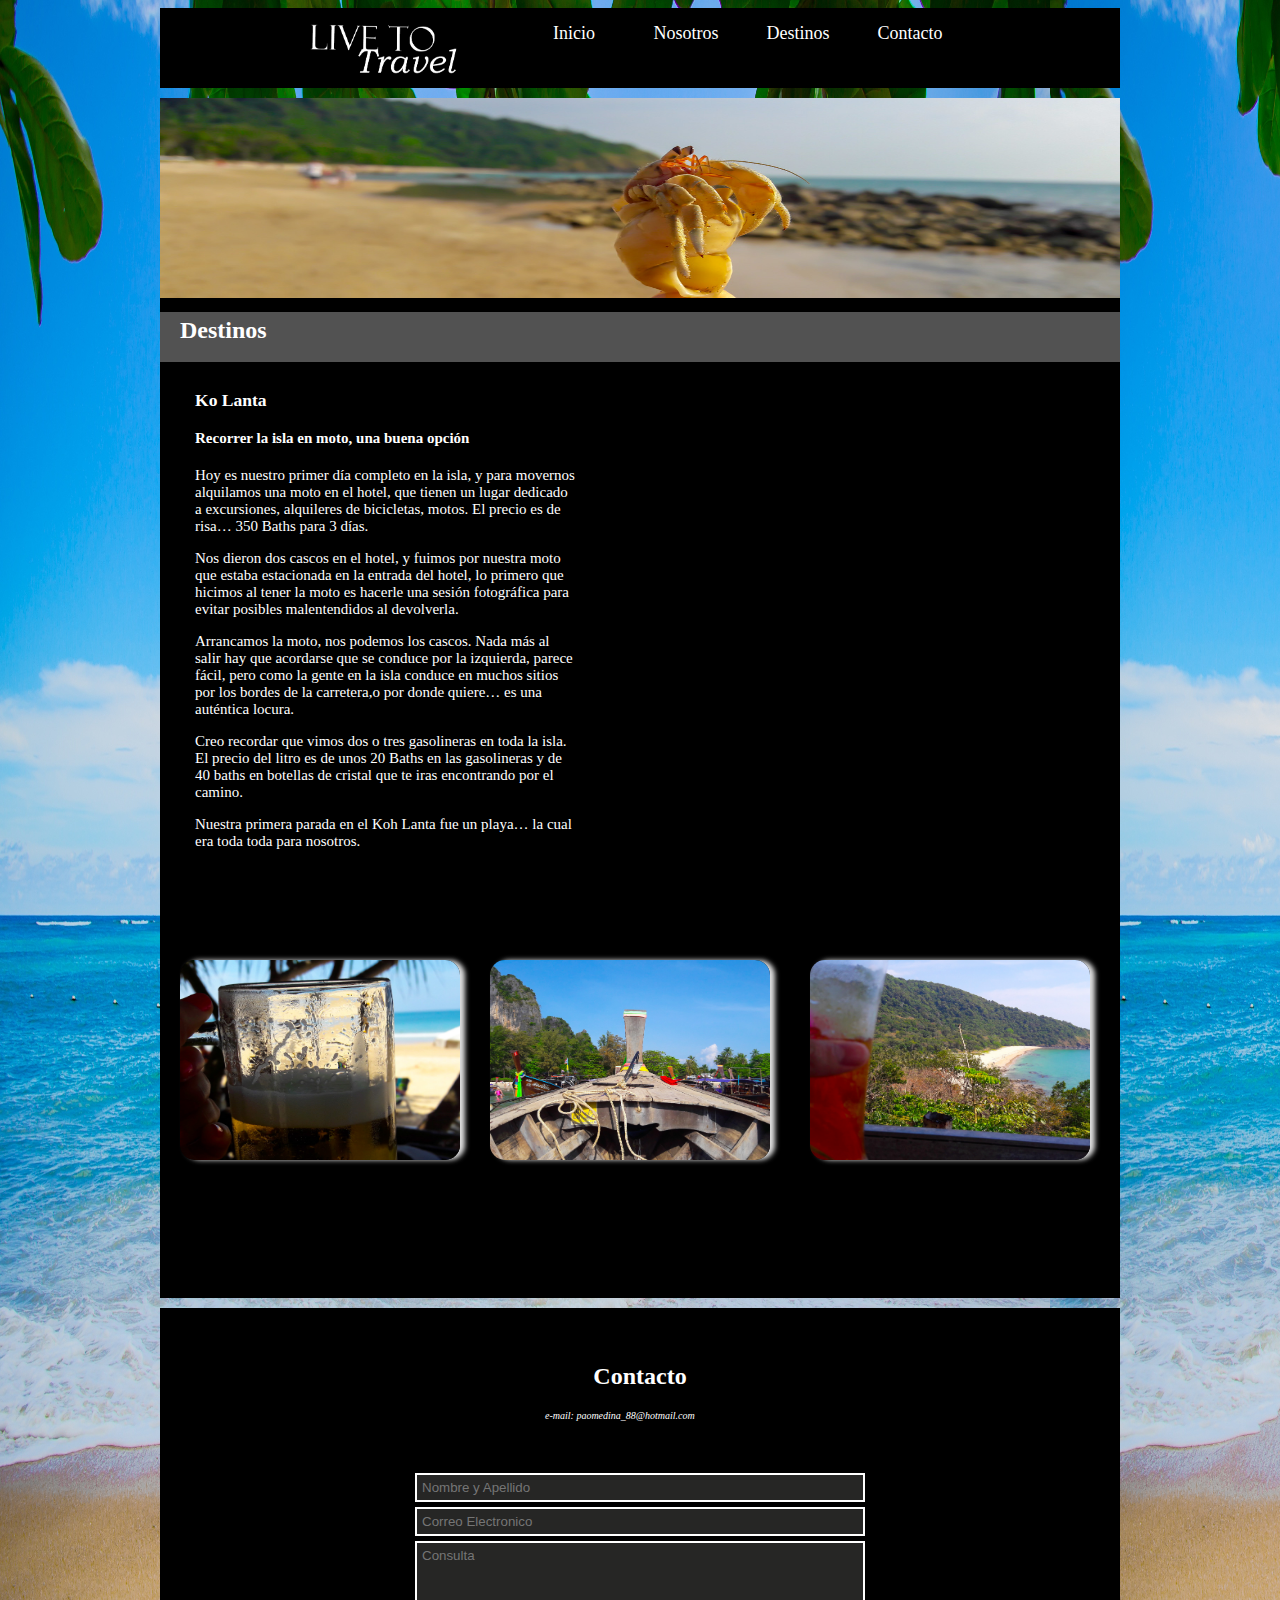
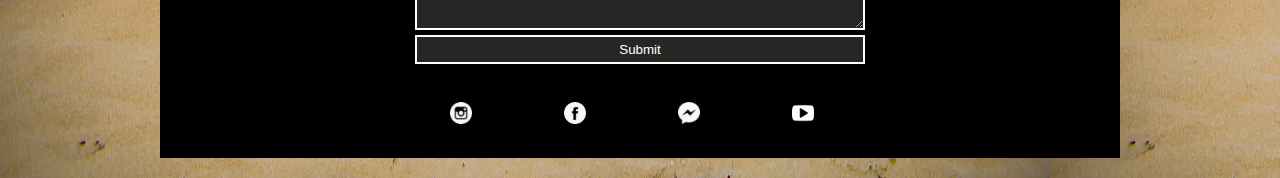
==== destinos.html @ 36bc2a65 "initial commit" ====
<!DOCTYPE html>
<html lang="en">

<head>
    <meta charset="UTF-8">
    <meta name="viewport" content="width=device-width, initial-scale=1.0">
    <meta http-equiv="X-UA-Compatible" content="ie=edge">
    <title>Destinos</title>
    <link rel="stylesheet" type="text/css" href="estilo.css">
</head>

<body>
    <header id="cabecera">
        <div id="marca"><img src="./imagenes/marca.png" alt="Marca"></div>
        <nav id="botonera" class="menu">
            <ul>
                <li><a href="index.html">Inicio</a></li>
                <li><a href="nosotros.html">Nosotros</a></li>
                <li><a href="destinos.html">Destinos</a></li>
                <li><a href="contacto">Contacto</a></li>
            </ul>
        </nav>
    </header>
    <section id="contenido">
        <aside id="imagen"><img src="./imagenes/9.jpg" alt="playas"></aside>
        <div id="cont-dest">
            <h2>Destinos</h2>
        </div>

        <div id="destino">
            <article>
                <h3>Ko Lanta</h3>
                <h4>Recorrer la isla en moto, una buena opción</h4>
                <p>Hoy es nuestro primer día completo en la isla, y para movernos alquilamos una moto en el hotel, que
                    tienen un lugar dedicado a excursiones, alquileres de bicicletas, motos. El precio es de risa… 350
                    Baths para 3 días.</p>
                <p>Nos dieron dos cascos en el hotel, y fuimos por nuestra moto que estaba estacionada en la entrada del
                    hotel, lo primero que hicimos al tener la moto es hacerle una sesión fotográfica para evitar
                    posibles malentendidos al devolverla.</p>
                <p>Arrancamos la moto, nos podemos los cascos. Nada más al salir hay que acordarse que se conduce por la
                    izquierda, parece fácil, pero como la
                    gente en la isla conduce en muchos sitios por los bordes de la carretera,o por donde quiere… es una
                    auténtica locura.</p>
                <p>Creo recordar que vimos dos o tres gasolineras en toda la isla. El precio del litro es de unos 20
                    Baths en las gasolineras y de 40 baths en botellas de cristal que te iras encontrando por el camino.
                </p>
                <p>Nuestra primera parada en el Koh Lanta fue un playa… la cual era toda toda para nosotros.</p>
            </article>
        </div>
        <div id="video">
            <video src="./videos/20180226_094412.mp4" autoplay muted width="450px" height="350px"></video>
        </div>

        <div id="galeria">
                    <div id="cont_foto_1">
                        <div id="cont_info_1">
                               <h3>Descubri</h3> <p>Pequeñas playas en Ko Lanta, en lo más recondito de la selva.</p>
                               <div id="boton_cont_1"> <a href="#">Leer más</a></div> 
                            </div>
                               
                            </div>
                            
                    
                    <div id="cont_foto_2">
                        <div id="cont_info_2">
                              <h3>Viaja</h3>  <p>Animate a viajar en long tail boat a distintas islas aledañas. </p>
                              <div id="boton_cont_2"> <a href="#">Leer más</a></div> </div>
                    </div>
                    
                    <div id="cont_foto_3">
                        <div id="cont_info_3">
                                <h3>Aventurate</h3><p>Escala las montañas y disfruta de la mejor vista que ofrece Ko Lanta </p>
                                <div id="boton_cont_3"> <a href="#">Leer más</a></div> </div>
                    
                    </div>
                </div>
    </section>
    <footer>
        <article id="texto_contacto">
            <h2>Contacto</h2>
            <p> e-mail: paomedina_88@hotmail.com</p>
        </article>
        <section id="contenedor_contacto">
            <div id="formulario">
                <form>
                    <input type="texto" name="nombre-apellido" placeholder="Nombre y Apellido" required>
                    <input type="email" name="correo" placeholder="Correo Electronico" required>
                    <textarea name="consulta" placeholder="Consulta" rows="5"></textarea>
                    <input type="submit">
                </form>
            </div>
        </section>
        <nav id="redes">
            <ul>
                <li><a href="#"><img src="./imagenes/instagram-blanco.png" alt="Instagram"></a></li>
                <li><a href="#"><img src="./imagenes/facebook-blanco.png" alt="facebook"></a></li>
                <li><a href="#"><img src="./imagenes/messenger-blanco.png" alt="messenger"></a></li>
                <li><a href="#"><img src="./imagenes/youtube-blanco.png" alt="youtube"></a></li>


            </ul>
        </nav>
    </footer>
</body>

</html>
---- estilo.css ----
body {
    background-size: 1050px 1800px;
    background-image: url(./imagen-fondo/background-2413074.jpg);
    font-family:Cambria, Cochin, Georgia, Times, 'Times New Roman', serif;
}
    
header { 
    width: 960px;
    height: 80px;
    background-color: rgb(0, 0, 0);
    margin-right: auto;
    margin-left: auto; 
    margin-bottom: 10px;
}
#marca {
    width: 150px;
    height: 80px;
    background-color: rgb(0, 0, 0);
    margin-left: 150px;
    float: left;
}
#marca img {
    width: 190px;
    height: 80px;
    margin-top: 10px;
}
nav {
    width:450px;
    height: 80px;
    background-color: rgb(0, 0, 0);
    margin-right: 150px;
    float:right;
    font-style: bold;
}
ul {
    margin: 0;
    padding: 0;
    list-style-type: none;
}
li a {
    width:108px;
    height: 80px;
    text-decoration: none;
    font-size: 18px; 
    line-height:50px;
    font-weight: italic; 
}
.menu li {
    display: inline;
}
.menu li a {   
    display:inline-block;    
    background-color: rgb(0, 0, 0);
    color: rgb(255, 255, 255);
    margin-bottom: 5px;
    text-align: center;
    border:none;
}
.menu li a:hover{
    background-color: rgba(255, 255, 255, 0.322);
 }
section {
    width: 960px;
    height: 1200px;
    background-color: rgb(0, 0, 0);
    margin-left: auto;
    margin-right: auto;
}
aside img {
    width: 960px;
    height:200px;
}
#imagen_izq img {
    width: 300px;
    height: 350px;
    background-color: rgb(0, 0, 0);
    margin-left: 100px;
    margin-top: 100px;
    margin-bottom: 70px;
    float: left;
    border-radius: 15px;
    box-shadow: 0px 0px 15px rgba(255, 255, 255, 0.876);
}
#texto_der {
    width: 350px;
    height: 450px;
    background-color: rgb(0, 0, 0);
    margin-right: 100px;
    margin-top: 50px;
    margin-bottom: 20px;
    float: right;
    color: white;
    box-sizing: border-box;
}
#texto_der h1 {
margin: 0px;
padding: 10px;
text-align: center;
font-size: 30px;
}
#texto_der p {   
padding: 5px;
text-align: justify;
font-size: 14px;
}
#contenedor_izq {
    width: 150px;
    height: 250px;
    background-color: rgb(0, 0, 0);
    margin-left: 200px;
    margin-top: 100px;
    margin-bottom: 100px;
    float: left;
    box-sizing: border-box;
    background-image: url("imagenes/bangkok1_edited.jpg");
    background-size: 150px 250px;
    border-radius: 0px 0px 15px 15px;
    box-shadow: 5px 0px 7px rgba(255, 255, 255, 0.876);
}
#cont_izq_text {
    color:white;
    text-align: center;
    font-size: 10px;
    margin-top:0px;
    padding: 2px;
    background-color: rgba(68, 68, 67, 0.438);
    opacity: 0;
}
#contenedor_izq:hover #cont_izq_text {
opacity: 1;
}
#boton_izq {
    display: block;
    margin-top: 230px;
    margin-bottom: 5px;
    margin-left: 5px;
    padding: 5px;
    width: 150px;
    box-sizing: border-box;
    background-color:rgba(93, 93, 90, 0.411);
    color: white;
    font-family: 'Franklin Gothic Medium', 'Arial Narrow', Arial, sans-serif;
    border-radius: 15px;
    text-align: center;
    border: 1px white solid;
    
}
#boton_izq a {
    text-decoration: none;
    color: white;
}
#boton_izq a:hover {
    opacity: 0.5;  
}
#contenedor_cen {
    width: 150px;
    height: 250px;
    background-color: rgb(0, 0, 0);
    margin-left: 55px;
    margin-top: 100px;
    margin-bottom: 100px;
    float: left;
    box-sizing: border-box;
    background-image: url("imagenes/playa_edited.jpg");
    background-size: 150px 250px;
    border-radius: 0px 0px 15px 15px;
    box-shadow: 5px 0px 7px rgba(255, 255, 255, 0.876);
}
#cont_cen_text {
    color:white;
    text-align: center;
    font-size: 10px;
    margin-top:0px;
    padding: 2px;
    background-color: rgba(68, 68, 67, 0.438);
    opacity: 0;
}
#contenedor_cen:hover #cont_cen_text {
    opacity: 1;
    }
#boton_cen {
     display: block;
     margin-top: 230px;
     margin-bottom: 5px;
     margin-left: 5px;
     padding: 5px;
     width: 150px;
     box-sizing: border-box;
     background-color:rgba(93, 93, 90, 0.411);
     color: white;
     font-family: 'Franklin Gothic Medium', 'Arial Narrow', Arial, sans-serif;
     border-radius: 15px;
     text-align: center;
     border: 1px white solid;
        
    }
    #boton_cen a {
        text-decoration: none;
        color: white;
    }
    #boton_cen a:hover {
        opacity: 0.5;
    }
#contenedor_der {
    width: 150px;
    height: 250px;
    background-color: rgb(0, 0, 0);
    margin-left: 55px;
    margin-right:200px; 
    margin-top: 100px;
    margin-bottom: 100px;
    float:right;
    box-sizing: border-box;
    background-image: url("imagenes/templo_edited.jpg");
    background-size: 150px 250px;
    border-radius: 0px 0px 15px 15px;
    box-shadow: 5px 0px 7px rgba(255, 255, 255, 0.876);
}
#cont_der_text {
    color:white;
    text-align: center;
    font-size: 10px;
    margin-top:0px;
    padding: 2px;
    background-color: rgba(68, 68, 67, 0.438);
    opacity: 0;  
}
#contenedor_der:hover #cont_der_text {
    opacity: 1;
}
 #boton_der {
    display: block;
    margin-top: 230px;
    margin-bottom: 5px;
    margin-left: 5px;
    padding: 5px;
    width: 150px;
    box-sizing: border-box;
    background-color:rgba(93, 93, 90, 0.411);
    color: white;
    font-family: 'Franklin Gothic Medium', 'Arial Narrow', Arial, sans-serif;
    border-radius: 15px;
    text-align: center;
    border: 1px white solid;
        
    }
    #boton_der a {
        text-decoration: none;
        color: white;
    }
    #boton_der a:hover {
        opacity: 0.5;
    }

#cont-dest {
    color: white;
    background-color:rgba(255, 255, 255, 0.322);
    width: 960px;
    height: 50px;
    box-sizing: border-box;
}
#cont-dest h2 {
    margin-top:10px;
    margin-bottom: auto;
    margin-left: 15px;
    padding: 5px;
}
#destino, #video {
    width: 50%;
    float: left;
}
#video {
 margin-top: 0px;
 margin-left: 20px;
}
#destino {
    color: white;
    font-size: 15px;
    width: 400px;
    box-sizing: border-box;
    padding: 10px;
    margin-left: 25px;
    float: left;
    
}
#galeria{
    width: 960px;
    height: 350px;
    float: left;
    margin-top: 50px;
}
#cont_foto_1{
    width: 280px;
    height: 200px;
    margin-bottom: 50px;
    margin-left: 20px;
    margin-right:10px;
    margin-top: 35px;
    background-image:url("imagenes/cont_1_edited.jpg");
    background-size: 280px 200px;
    float: left;
    box-sizing: border-box;
    border-radius: 15px;
    box-shadow: 5px 0px 5px rgba(255, 255, 255, 0.876);

}
#cont_foto_1 img {
    border-radius: 15px;
    box-shadow: 5px 0px 5px rgba(255, 255, 255, 0.876);
   
}
#cont_info_1{
    color:white;
    background-color: rgba(68, 68, 67, 0.705);
    width: 280px;
    height: 200px;
    float: left;
    box-sizing: border-box;
    border-radius: 15px;
    text-align: center;
    opacity: 0;
}
#cont_foto_1:hover #cont_info_1{
    opacity: 1;
}

#boton_cont_1 a {
    text-decoration: none;
    color: white;
}
#cont_foto_2{
    width: 280px;
    height: 200px;
    margin-bottom: 50px;
    margin-left: 20px;
    margin-right:10px;
    margin-top: 35px;
    background-image:url("imagenes/cont_2_edited.jpg");
    background-size: 280px 200px;
    float: left;
    box-sizing: border-box;
    border-radius: 15px;
    box-shadow: 5px 0px 5px rgba(255, 255, 255, 0.876);
}
#cont_foto_2 img {
    border-radius: 15px;
    box-shadow: 5px 0px 5px rgba(255, 255, 255, 0.876);
}
#cont_info_2{
    color:white;
    background-color: rgba(68, 68, 67, 0.705);
    width: 280px;
    height: 200px;
    float: left;
    box-sizing: border-box;
    border-radius: 15px;
    text-align: center;
    opacity: 0;
}
#cont_foto_2:hover #cont_info_2{
    opacity: 1;
}

#boton_cont_2 a {
    text-decoration: none;
    color: white;
}
   
#cont_foto_3{
    width: 280px;
    height: 200px;
    margin-bottom: 50px;
    margin-left: 10px;
    margin-right:30px;
    margin-top: 35px;
    background-image:url("imagenes/cont_3_edited.jpg");
    background-size: 280px 200px;
    float: right;
    box-sizing: border-box;
    border-radius: 15px;
    box-shadow: 5px 0px 5px rgba(255, 255, 255, 0.876);
}
#cont_foto_3 img {
    border-radius: 15px;
    box-shadow: 5px 0px 5px rgba(255, 255, 255, 0.876);
}
#cont_info_3{
    color:white;
    background-color: rgba(68, 68, 67, 0.705);
    width: 280px;
    height: 200px;
    float: right;
    box-sizing: border-box;
    border-radius: 15px;
    text-align: center;
    opacity: 0;
}
#cont_foto_3:hover #cont_info_3{
    opacity: 1;
}

#boton_cont_3 a {
    text-decoration: none;
    color: white;
}

footer {   
    width: 960px;
    height: 450px;
    background-color: rgb(0, 0, 0);
    margin-left: auto;
    margin-right: auto;
    margin-top: 10px;
}
#texto_contacto {
    width:200px;
    height: 100px;
    background-color: rgb(0, 0, 0);
    margin-left: 380px;
    margin-right: 380px;
    margin-top: 50px;
    float: left;
    color: white;
    box-sizing: border-box;
}
#texto_contacto h2 {
    padding: 5px;
    text-align: center;
    margin: 0px;
    font-style: normal;
}
#texto_contacto p {
    padding: 5px;
    text-align: justify;
    font-size: 10px;
    font-style: italic;
    text-decoration: none;
    color: white;
}
#texto_contacto a {
    text-decoration: none;
}
#contenedor_contacto {
    width: 460px;
    height: 200px;
    background-color:black;
    margin-left: 250px;
    margin-right: 250px;
    margin-top: 10px;
    float: left;
}
#formulario{
    width: 500px;
    height: 200px;
}
input, textarea {
    display: block;
    margin-top: 5px;
    margin-bottom: 5px;
    margin-left: 5px;
    padding: 5px;
    width: 450px;
    box-sizing: border-box;
    background-color:rgba(93, 93, 90, 0.411);
    border: 2px white solid;
    color: white;
    font-family: 'Franklin Gothic Medium', 'Arial Narrow', Arial, sans-serif;
}
input[type=submit]:hover {
    background-color: rgba(255, 255, 255, 0.322);
}
#redes {
    width: 460px;
    height: 50px;
    background-color:  rgba(0, 0, 0, 0.712);
    margin-left: 250px;
    margin-right: 250px;
    margin-top: 20px;
    float:left;
    box-sizing: border-box;
}
#redes img {
    width: 22px; 
}
#redes li {
    display: inline;
    clear: both;
}
#redes li a {   
    display:inline-block;
    clear:both;
    width: 65px;
    padding: 5px;
    padding-left:40px;
}
#redes img:hover {
width: 26px;
}
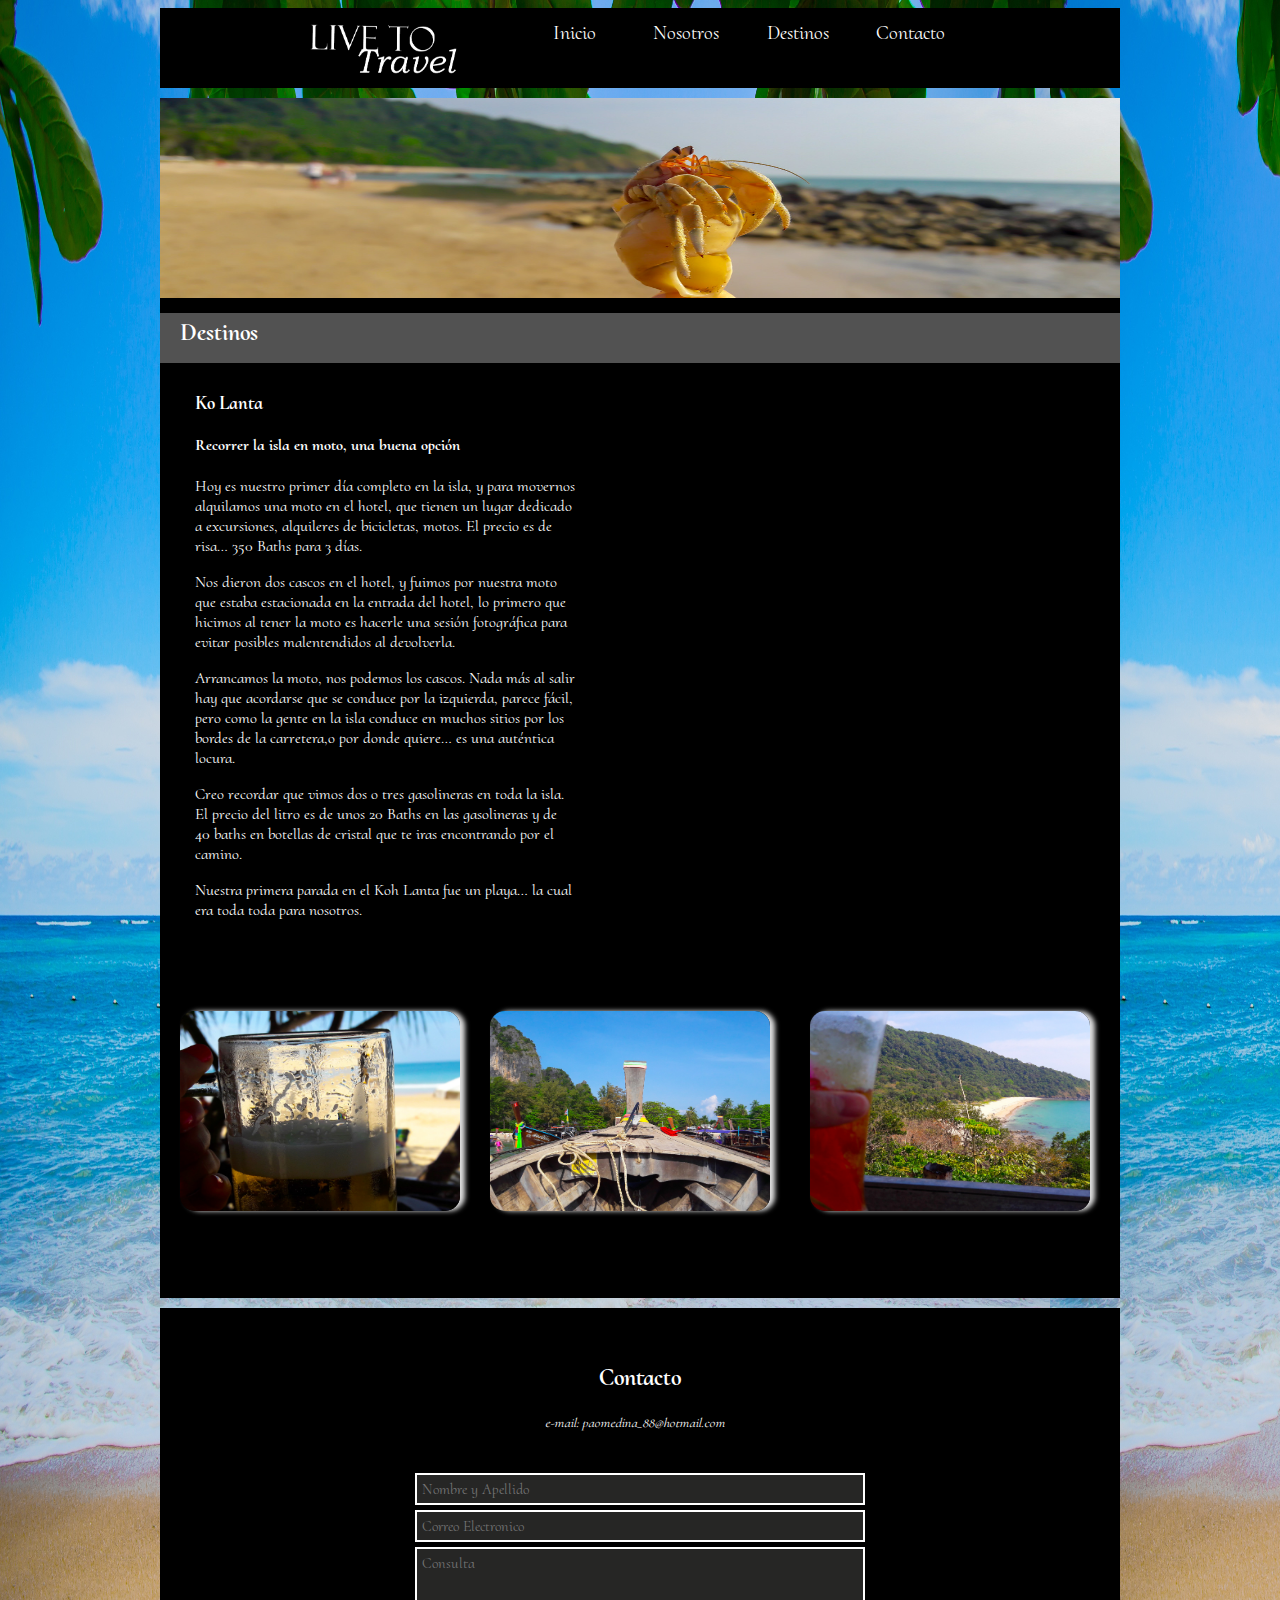
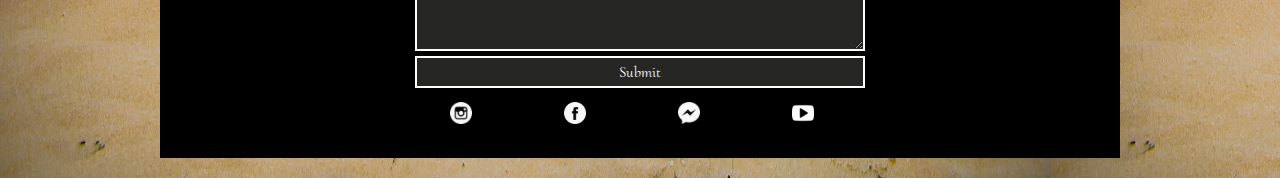
==== commit d9a690c7: "antes de responsive" ====
--- a/destinos.html
+++ b/destinos.html
@@ -7,6 +7,8 @@
     <meta http-equiv="X-UA-Compatible" content="ie=edge">
     <title>Destinos</title>
     <link rel="stylesheet" type="text/css" href="estilo.css">
+    <link href="https://fonts.googleapis.com/css?family=Cormorant+Upright&display=swap" rel="stylesheet">
+
 </head>
 
 <body>
@@ -17,7 +19,7 @@
                 <li><a href="index.html">Inicio</a></li>
                 <li><a href="nosotros.html">Nosotros</a></li>
                 <li><a href="destinos.html">Destinos</a></li>
-                <li><a href="contacto">Contacto</a></li>
+                <li><a href="index.html#contacto" title="ir al contaco">Contacto</a></li>
             </ul>
         </nav>
     </header>
@@ -80,7 +82,7 @@
             <h2>Contacto</h2>
             <p> e-mail: paomedina_88@hotmail.com</p>
         </article>
-        <section id="contenedor_contacto">
+        <section id="contenedor_contacto"><a name= "contacto"></a>
             <div id="formulario">
                 <form>
                     <input type="texto" name="nombre-apellido" placeholder="Nombre y Apellido" required>
--- a/estilo.css
+++ b/estilo.css
@@ -1,9 +1,8 @@
 body {
     background-size: 1050px 1800px;
     background-image: url(./imagen-fondo/background-2413074.jpg);
-    font-family:Cambria, Cochin, Georgia, Times, 'Times New Roman', serif;
-}
-    
+    font-family: 'Cormorant Upright', serif;
+}   
 header { 
     width: 960px;
     height: 80px;
@@ -41,9 +40,9 @@
     width:108px;
     height: 80px;
     text-decoration: none;
-    font-size: 18px; 
+    font-size: 20px; 
     line-height:50px;
-    font-weight: italic; 
+    font-weight: italic;
 }
 .menu li {
     display: inline;
@@ -90,7 +89,7 @@
     margin-bottom: 20px;
     float: right;
     color: white;
-    box-sizing: border-box;
+    box-sizing: border-box
 }
 #texto_der h1 {
 margin: 0px;
@@ -101,21 +100,22 @@
 #texto_der p {   
 padding: 5px;
 text-align: justify;
-font-size: 14px;
+font-size: 16px;
+font-style: normal;
 }
 #contenedor_izq {
-    width: 150px;
-    height: 250px;
-    background-color: rgb(0, 0, 0);
-    margin-left: 200px;
-    margin-top: 100px;
-    margin-bottom: 100px;
-    float: left;
-    box-sizing: border-box;
-    background-image: url("imagenes/bangkok1_edited.jpg");
-    background-size: 150px 250px;
-    border-radius: 0px 0px 15px 15px;
-    box-shadow: 5px 0px 7px rgba(255, 255, 255, 0.876);
+width: 150px;
+height: 250px;
+background-color: rgb(0, 0, 0);
+margin-left: 200px;
+margin-top: 100px;
+margin-bottom: 100px;
+float: left;
+box-sizing: border-box;
+background-image: url("imagenes/bangkok1_edited.jpg");
+background-size: 150px 250px;
+border-radius: 0px 0px 15px 15px;
+box-shadow: 5px 0px 7px rgba(255, 255, 255, 0.876);
 }
 #cont_izq_text {
     color:white;
@@ -127,7 +127,7 @@
     opacity: 0;
 }
 #contenedor_izq:hover #cont_izq_text {
-opacity: 1;
+    opacity: 1;
 }
 #boton_izq {
     display: block;
@@ -139,11 +139,11 @@
     box-sizing: border-box;
     background-color:rgba(93, 93, 90, 0.411);
     color: white;
-    font-family: 'Franklin Gothic Medium', 'Arial Narrow', Arial, sans-serif;
+    font-family: 'Cormorant Upright', serif;
+    font-size: 18px;
     border-radius: 15px;
     text-align: center;
     border: 1px white solid;
-    
 }
 #boton_izq a {
     text-decoration: none;
@@ -177,7 +177,7 @@
 }
 #contenedor_cen:hover #cont_cen_text {
     opacity: 1;
-    }
+}
 #boton_cen {
      display: block;
      margin-top: 230px;
@@ -188,19 +188,19 @@
      box-sizing: border-box;
      background-color:rgba(93, 93, 90, 0.411);
      color: white;
-     font-family: 'Franklin Gothic Medium', 'Arial Narrow', Arial, sans-serif;
+     font-family: 'Cormorant Upright', serif;
+     font-size: 18px;
      border-radius: 15px;
      text-align: center;
-     border: 1px white solid;
-        
-    }
-    #boton_cen a {
-        text-decoration: none;
-        color: white;
-    }
-    #boton_cen a:hover {
-        opacity: 0.5;
-    }
+     border: 1px white solid;       
+}
+#boton_cen a {
+    text-decoration: none;
+    color: white;
+}
+#boton_cen a:hover {
+    opacity: 0.5;
+}
 #contenedor_der {
     width: 150px;
     height: 250px;
@@ -238,20 +238,19 @@
     box-sizing: border-box;
     background-color:rgba(93, 93, 90, 0.411);
     color: white;
-    font-family: 'Franklin Gothic Medium', 'Arial Narrow', Arial, sans-serif;
+    font-family: 'Cormorant Upright', serif;
+    font-size: 18px;
     border-radius: 15px;
     text-align: center;
     border: 1px white solid;
-        
-    }
-    #boton_der a {
-        text-decoration: none;
-        color: white;
-    }
-    #boton_der a:hover {
-        opacity: 0.5;
-    }
-
+}
+ #boton_der a {
+    text-decoration: none;
+    color: white;
+}
+#boton_der a:hover {
+    opacity: 0.5;
+}
 #cont-dest {
     color: white;
     background-color:rgba(255, 255, 255, 0.322);
@@ -275,39 +274,36 @@
 }
 #destino {
     color: white;
-    font-size: 15px;
+    font-size: 16px;
     width: 400px;
     box-sizing: border-box;
     padding: 10px;
     margin-left: 25px;
-    float: left;
-    
+    float: left;   
 }
 #galeria{
     width: 960px;
-    height: 350px;
+    height: 300px;
     float: left;
     margin-top: 50px;
 }
 #cont_foto_1{
     width: 280px;
     height: 200px;
-    margin-bottom: 50px;
+    margin-bottom: 30px;
     margin-left: 20px;
     margin-right:10px;
-    margin-top: 35px;
+    margin-top: 15px;
     background-image:url("imagenes/cont_1_edited.jpg");
     background-size: 280px 200px;
     float: left;
     box-sizing: border-box;
     border-radius: 15px;
     box-shadow: 5px 0px 5px rgba(255, 255, 255, 0.876);
-
 }
 #cont_foto_1 img {
     border-radius: 15px;
-    box-shadow: 5px 0px 5px rgba(255, 255, 255, 0.876);
-   
+    box-shadow: 5px 0px 5px rgba(255, 255, 255, 0.876); 
 }
 #cont_info_1{
     color:white;
@@ -323,7 +319,6 @@
 #cont_foto_1:hover #cont_info_1{
     opacity: 1;
 }
-
 #boton_cont_1 a {
     text-decoration: none;
     color: white;
@@ -331,10 +326,10 @@
 #cont_foto_2{
     width: 280px;
     height: 200px;
-    margin-bottom: 50px;
+    margin-bottom: 30px;
     margin-left: 20px;
     margin-right:10px;
-    margin-top: 35px;
+    margin-top: 15px;
     background-image:url("imagenes/cont_2_edited.jpg");
     background-size: 280px 200px;
     float: left;
@@ -346,7 +341,7 @@
     border-radius: 15px;
     box-shadow: 5px 0px 5px rgba(255, 255, 255, 0.876);
 }
-#cont_info_2{
+#cont_info_2 {
     color:white;
     background-color: rgba(68, 68, 67, 0.705);
     width: 280px;
@@ -357,22 +352,20 @@
     text-align: center;
     opacity: 0;
 }
-#cont_foto_2:hover #cont_info_2{
-    opacity: 1;
-}
-
+#cont_foto_2:hover #cont_info_2 {
+    opacity: 1;
+}
 #boton_cont_2 a {
     text-decoration: none;
     color: white;
 }
-   
-#cont_foto_3{
+#cont_foto_3 {
     width: 280px;
     height: 200px;
-    margin-bottom: 50px;
+    margin-bottom: 30px;
     margin-left: 10px;
     margin-right:30px;
-    margin-top: 35px;
+    margin-top: 15px;
     background-image:url("imagenes/cont_3_edited.jpg");
     background-size: 280px 200px;
     float: right;
@@ -384,7 +377,7 @@
     border-radius: 15px;
     box-shadow: 5px 0px 5px rgba(255, 255, 255, 0.876);
 }
-#cont_info_3{
+#cont_info_3 {
     color:white;
     background-color: rgba(68, 68, 67, 0.705);
     width: 280px;
@@ -398,12 +391,165 @@
 #cont_foto_3:hover #cont_info_3{
     opacity: 1;
 }
-
 #boton_cont_3 a {
     text-decoration: none;
     color: white;
 }
-
+#nosotros_text {
+    color: white;
+    margin-top: 25px;
+    margin-left: 30px;
+    margin-right: 30px;
+    margin-bottom: 10px;
+    font-size: 17px;
+    text-align: justify;
+}
+#nosotros_text_2{
+    color: white;
+    margin-top: 5px;
+    margin-left: 30px;
+    margin-right: 30px;
+    margin-bottom: 5px;
+    font-size: 17px;
+    text-align: justify;
+}
+#nosotros_text_3 {
+    color: white;
+    margin-top: 5px;
+    margin-left: 30px;
+    margin-right: 30px;
+    margin-bottom: 5px;
+    font-size: 17px;
+    text-align: justify;
+}
+#nos_foto_izq {
+    background-image: url(./imagenes/leo2_edited.jpg);
+    background-size: 400px 200px;
+    float: left;
+    width: 400px;
+    height:200px ;
+    margin-top: 25px;
+    margin-left: 40px;
+    margin-bottom: 20px;
+    box-sizing: border-box;
+    border-radius: 15px;
+    box-shadow: 5px 0px 5px rgba(255, 255, 255, 0.876);
+}
+#nos_info_1 {
+    color:rgb(255, 255, 255);
+    background-color: rgba(68, 68, 67, 0.705);
+    width: 400px;
+    height: 200px;
+    float: left;
+    box-sizing: border-box;
+    border-radius: 15px;
+    text-align: center;
+    opacity: 0;
+}
+#nos_foto_izq:hover #nos_info_1{
+    opacity: 1;
+}
+#nos_info_1 p {
+    margin-left:5px;
+    margin-right: 5px;
+    font-style: italic;
+    margin-top: 100px;
+}
+#nos_foto_der {
+    background-image: url(./imagenes/pao3_edited.jpg);
+    background-size: 400px 200px;
+    float: left;
+    width: 400px;
+    height:200px ;
+    margin-top: 25px;
+    margin-left: 70px;
+    margin-bottom: 20px;
+    margin-right: 40px;
+    box-sizing: border-box;
+    border-radius: 15px;
+    box-shadow: 5px 0px 5px rgba(255, 255, 255, 0.876);
+}
+#nos_info_2 {
+    color:rgb(255, 255, 255);
+    background-color: rgba(68, 68, 67, 0.705);
+    width: 400px;
+    height: 200px;
+    float: left;
+    box-sizing: border-box;
+    border-radius: 15px;
+    text-align: center;
+    opacity: 0;
+}
+#nos_foto_der:hover #nos_info_2 {
+    opacity: 1;
+}
+#nos_info_2 p {
+    margin-left:5px;
+    margin-right: 5px;
+    font-style: italic;
+    margin-top: 100px;
+}
+#nos_fotos {
+    width: 960px;
+    height: 200px;
+    margin-bottom: 20px;
+    margin-left: 20px;
+    margin-top: 30px;
+    float: left;
+    box-sizing: border-box;
+    display: block;
+}
+#nos_foto1 {
+    background-image: url(./imagenes/8_edited.jpg);
+    background-size: 150px 200px;
+    width: 150px;
+    height: 200px;
+    float: left;
+    margin-left: 20px;
+    margin-bottom: 20px;
+    margin-right: 16px;
+    border-radius: 15px;
+}
+#nos_foto2 {
+    background-image: url(./imagenes/7_edited.jpg);
+    background-size: 150px 200px;
+    width: 150px;
+    height: 200px;
+    float: left;
+    border-radius: 15px;
+    margin-right: 16px;
+    margin-left: 16px;
+}
+#nos_foto3 {
+    background-image: url(./imagenes/1edited.jpg);
+    background-size: 150px 200px;
+    width: 150px;
+    height: 200px;
+    float: left;
+    border-radius: 15px;
+    margin-right: 16px;
+    margin-left: 16px
+}
+#nos_foto4 {
+    background-image: url(./imagenes/2_edited.jpg);
+    background-size: 150px 200px;
+    width: 150px;
+    height: 200px;
+    float: left;
+    border-radius: 15px;
+    margin-left: 16px;
+    margin-right: 16px;
+}
+#nos_foto5 {
+    background-image: url(./imagenes/5_edited.jpg);
+    background-size: 150px 200px;
+    width: 150px;
+    height: 200px;
+    float: left;
+    border-radius: 15px;
+    margin-left: 16px;
+    margin-right: 20px;
+}
 footer {   
     width: 960px;
     height: 450px;
@@ -432,7 +578,7 @@
 #texto_contacto p {
     padding: 5px;
     text-align: justify;
-    font-size: 10px;
+    font-size: 13px;
     font-style: italic;
     text-decoration: none;
     color: white;
@@ -464,7 +610,9 @@
     background-color:rgba(93, 93, 90, 0.411);
     border: 2px white solid;
     color: white;
-    font-family: 'Franklin Gothic Medium', 'Arial Narrow', Arial, sans-serif;
+    font-family: 'Cormorant Upright', serif;
+    font-style: bold;
+    font-size: 15px;
 }
 input[type=submit]:hover {
     background-color: rgba(255, 255, 255, 0.322);
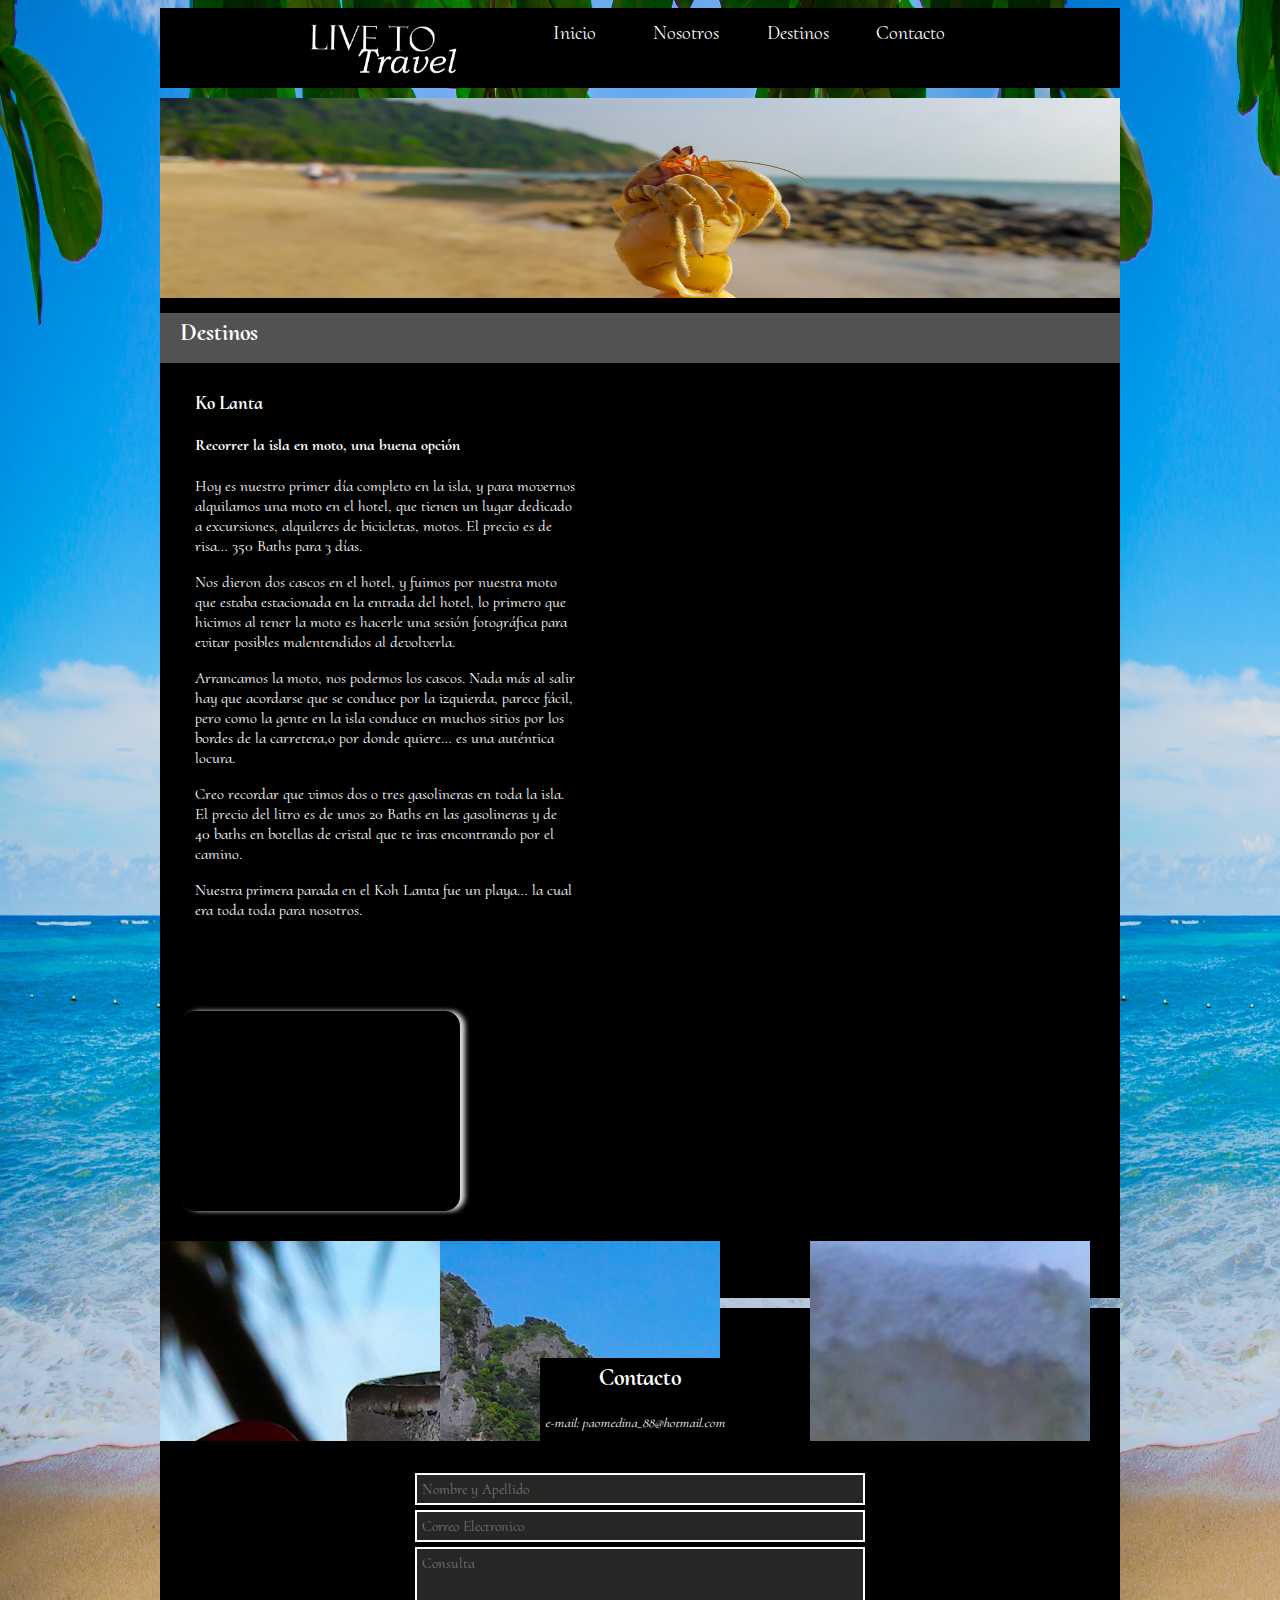
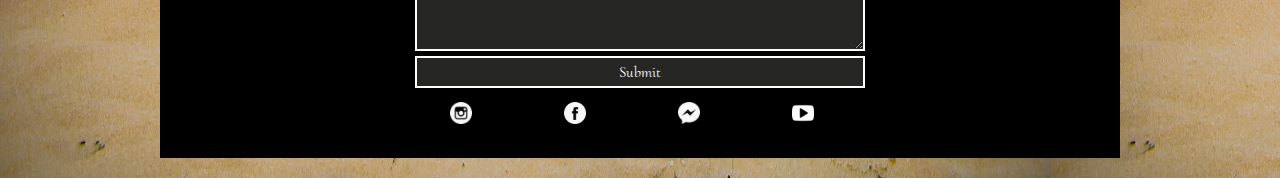
==== commit 5b1cbac3: "empezar fotos nos" ====
--- a/destinos.html
+++ b/destinos.html
@@ -54,6 +54,7 @@
         </div>
 
         <div id="galeria">
+            <div id="fotos_destino"></div>
                     <div id="cont_foto_1">
                         <div id="cont_info_1">
                                <h3>Descubri</h3> <p>Pequeñas playas en Ko Lanta, en lo más recondito de la selva.</p>
@@ -75,6 +76,7 @@
                                 <div id="boton_cont_3"> <a href="#">Leer más</a></div> </div>
                     
                     </div>
+                </div>
                 </div>
     </section>
     <footer>
--- a/estilo.css
+++ b/estilo.css
@@ -92,32 +92,34 @@
     box-sizing: border-box
 }
 #texto_der h1 {
-margin: 0px;
-padding: 10px;
-text-align: center;
-font-size: 30px;
+    margin: 0px;
+    padding: 10px;
+    text-align: center;
+    font-size: 30px;
 }
 #texto_der p {   
-padding: 5px;
-text-align: justify;
-font-size: 16px;
-font-style: normal;
+    padding: 5px;
+    text-align: justify;
+    font-size: 16px;
+    font-style: normal;
+}
+#contenedores_index {
+    width: 150px;
+    height: 250px;
+    background-color: rgb(0, 0, 0);
+    margin-top: 100px;
+    margin-bottom: 100px;
+    border-radius: 0px 0px 15px 15px;
+    box-shadow: 5px 0px 7px rgba(255, 255, 255, 0.876);
+    box-sizing: border-box;
+    background-size: 150px 250px;
 }
 #contenedor_izq {
-width: 150px;
-height: 250px;
-background-color: rgb(0, 0, 0);
-margin-left: 200px;
-margin-top: 100px;
-margin-bottom: 100px;
-float: left;
-box-sizing: border-box;
-background-image: url("imagenes/bangkok1_edited.jpg");
-background-size: 150px 250px;
-border-radius: 0px 0px 15px 15px;
-box-shadow: 5px 0px 7px rgba(255, 255, 255, 0.876);
-}
-#cont_izq_text {
+    margin-left: 200px;
+    float: left;
+    background-image: url("imagenes/bangkok1_edited.jpg");  
+}
+#cont_izq_text,#cont_cent_text, #cont_der_text {
     color:white;
     text-align: center;
     font-size: 10px;
@@ -129,7 +131,7 @@
 #contenedor_izq:hover #cont_izq_text {
     opacity: 1;
 }
-#boton_izq {
+#boton_izq, #boton_cen, #boton_der {
     display: block;
     margin-top: 230px;
     margin-bottom: 5px;
@@ -145,7 +147,7 @@
     text-align: center;
     border: 1px white solid;
 }
-#boton_izq a {
+#boton_izq a,#boton_cen a,#boton_der a {
     text-decoration: none;
     color: white;
 }
@@ -153,100 +155,24 @@
     opacity: 0.5;  
 }
 #contenedor_cen {
-    width: 150px;
-    height: 250px;
-    background-color: rgb(0, 0, 0);
     margin-left: 55px;
-    margin-top: 100px;
-    margin-bottom: 100px;
-    float: left;
-    box-sizing: border-box;
+    float: left;
     background-image: url("imagenes/playa_edited.jpg");
-    background-size: 150px 250px;
-    border-radius: 0px 0px 15px 15px;
-    box-shadow: 5px 0px 7px rgba(255, 255, 255, 0.876);
-}
-#cont_cen_text {
-    color:white;
-    text-align: center;
-    font-size: 10px;
-    margin-top:0px;
-    padding: 2px;
-    background-color: rgba(68, 68, 67, 0.438);
-    opacity: 0;
 }
 #contenedor_cen:hover #cont_cen_text {
     opacity: 1;
-}
-#boton_cen {
-     display: block;
-     margin-top: 230px;
-     margin-bottom: 5px;
-     margin-left: 5px;
-     padding: 5px;
-     width: 150px;
-     box-sizing: border-box;
-     background-color:rgba(93, 93, 90, 0.411);
-     color: white;
-     font-family: 'Cormorant Upright', serif;
-     font-size: 18px;
-     border-radius: 15px;
-     text-align: center;
-     border: 1px white solid;       
-}
-#boton_cen a {
-    text-decoration: none;
-    color: white;
 }
 #boton_cen a:hover {
     opacity: 0.5;
 }
 #contenedor_der {
-    width: 150px;
-    height: 250px;
-    background-color: rgb(0, 0, 0);
     margin-left: 55px;
     margin-right:200px; 
-    margin-top: 100px;
-    margin-bottom: 100px;
     float:right;
-    box-sizing: border-box;
     background-image: url("imagenes/templo_edited.jpg");
-    background-size: 150px 250px;
-    border-radius: 0px 0px 15px 15px;
-    box-shadow: 5px 0px 7px rgba(255, 255, 255, 0.876);
-}
-#cont_der_text {
-    color:white;
-    text-align: center;
-    font-size: 10px;
-    margin-top:0px;
-    padding: 2px;
-    background-color: rgba(68, 68, 67, 0.438);
-    opacity: 0;  
 }
 #contenedor_der:hover #cont_der_text {
     opacity: 1;
-}
- #boton_der {
-    display: block;
-    margin-top: 230px;
-    margin-bottom: 5px;
-    margin-left: 5px;
-    padding: 5px;
-    width: 150px;
-    box-sizing: border-box;
-    background-color:rgba(93, 93, 90, 0.411);
-    color: white;
-    font-family: 'Cormorant Upright', serif;
-    font-size: 18px;
-    border-radius: 15px;
-    text-align: center;
-    border: 1px white solid;
-}
- #boton_der a {
-    text-decoration: none;
-    color: white;
 }
 #boton_der a:hover {
     opacity: 0.5;
@@ -287,140 +213,86 @@
     float: left;
     margin-top: 50px;
 }
-#cont_foto_1{
+#fotos_destino {
     width: 280px;
     height: 200px;
     margin-bottom: 30px;
     margin-left: 20px;
     margin-right:10px;
     margin-top: 15px;
+    background-size: 280px 200px;
+    box-sizing: border-box;
+    border-radius: 15px;
+    box-shadow: 5px 0px 5px rgba(255, 255, 255, 0.876);
+}
+#cont_foto_1{
     background-image:url("imagenes/cont_1_edited.jpg");
-    background-size: 280px 200px;
-    float: left;
-    box-sizing: border-box;
-    border-radius: 15px;
-    box-shadow: 5px 0px 5px rgba(255, 255, 255, 0.876);
-}
-#cont_foto_1 img {
+    float: left;
+}
+#cont_foto_1 img, #cont_foto_2 img, #cont_foto_3 img {
     border-radius: 15px;
     box-shadow: 5px 0px 5px rgba(255, 255, 255, 0.876); 
 }
-#cont_info_1{
+#cont_info_1, #cont_info_2, #cont_info_3 {
     color:white;
     background-color: rgba(68, 68, 67, 0.705);
     width: 280px;
     height: 200px;
-    float: left;
     box-sizing: border-box;
     border-radius: 15px;
     text-align: center;
     opacity: 0;
 }
+#cont_info_1 {
+    float: left;
+}
 #cont_foto_1:hover #cont_info_1{
     opacity: 1;
 }
-#boton_cont_1 a {
+#boton_cont_1 a ,#boton_cont_2 a, #boton_cont_3 a{
     text-decoration: none;
     color: white;
 }
 #cont_foto_2{
-    width: 280px;
-    height: 200px;
-    margin-bottom: 30px;
-    margin-left: 20px;
-    margin-right:10px;
-    margin-top: 15px;
     background-image:url("imagenes/cont_2_edited.jpg");
-    background-size: 280px 200px;
-    float: left;
-    box-sizing: border-box;
-    border-radius: 15px;
-    box-shadow: 5px 0px 5px rgba(255, 255, 255, 0.876);
-}
-#cont_foto_2 img {
-    border-radius: 15px;
-    box-shadow: 5px 0px 5px rgba(255, 255, 255, 0.876);
+    float: left;
 }
 #cont_info_2 {
-    color:white;
-    background-color: rgba(68, 68, 67, 0.705);
-    width: 280px;
-    height: 200px;
-    float: left;
-    box-sizing: border-box;
-    border-radius: 15px;
-    text-align: center;
-    opacity: 0;
+    float: left;
 }
 #cont_foto_2:hover #cont_info_2 {
     opacity: 1;
 }
-#boton_cont_2 a {
-    text-decoration: none;
-    color: white;
-}
 #cont_foto_3 {
-    width: 280px;
-    height: 200px;
-    margin-bottom: 30px;
     margin-left: 10px;
     margin-right:30px;
-    margin-top: 15px;
     background-image:url("imagenes/cont_3_edited.jpg");
-    background-size: 280px 200px;
     float: right;
-    box-sizing: border-box;
-    border-radius: 15px;
-    box-shadow: 5px 0px 5px rgba(255, 255, 255, 0.876);
-}
-#cont_foto_3 img {
-    border-radius: 15px;
-    box-shadow: 5px 0px 5px rgba(255, 255, 255, 0.876);
 }
 #cont_info_3 {
-    color:white;
-    background-color: rgba(68, 68, 67, 0.705);
-    width: 280px;
-    height: 200px;
     float: right;
-    box-sizing: border-box;
-    border-radius: 15px;
-    text-align: center;
-    opacity: 0;
 }
 #cont_foto_3:hover #cont_info_3{
     opacity: 1;
 }
-#boton_cont_3 a {
-    text-decoration: none;
-    color: white;
-}
-#nosotros_text {
-    color: white;
-    margin-top: 25px;
-    margin-left: 30px;
-    margin-right: 30px;
-    margin-bottom: 10px;
+#texto_nos {
+    color: white;
     font-size: 17px;
     text-align: justify;
+    margin-right: 30px;
+    margin-left: 30px;
+}
+#nosotros_text {
+    margin-top: 25px;
+    margin-bottom: 10px;
 }
 #nosotros_text_2{
-    color: white;
     margin-top: 5px;
-    margin-left: 30px;
-    margin-right: 30px;
     margin-bottom: 5px;
-    font-size: 17px;
-    text-align: justify;
 }
 #nosotros_text_3 {
-    color: white;
     margin-top: 5px;
-    margin-left: 30px;
-    margin-right: 30px;
     margin-bottom: 5px;
-    font-size: 17px;
-    text-align: justify;
 }
 #nos_foto_izq {
     background-image: url(./imagenes/leo2_edited.jpg);
@@ -642,5 +514,5 @@
     padding-left:40px;
 }
 #redes img:hover {
-width: 26px;
+    width: 26px;
 }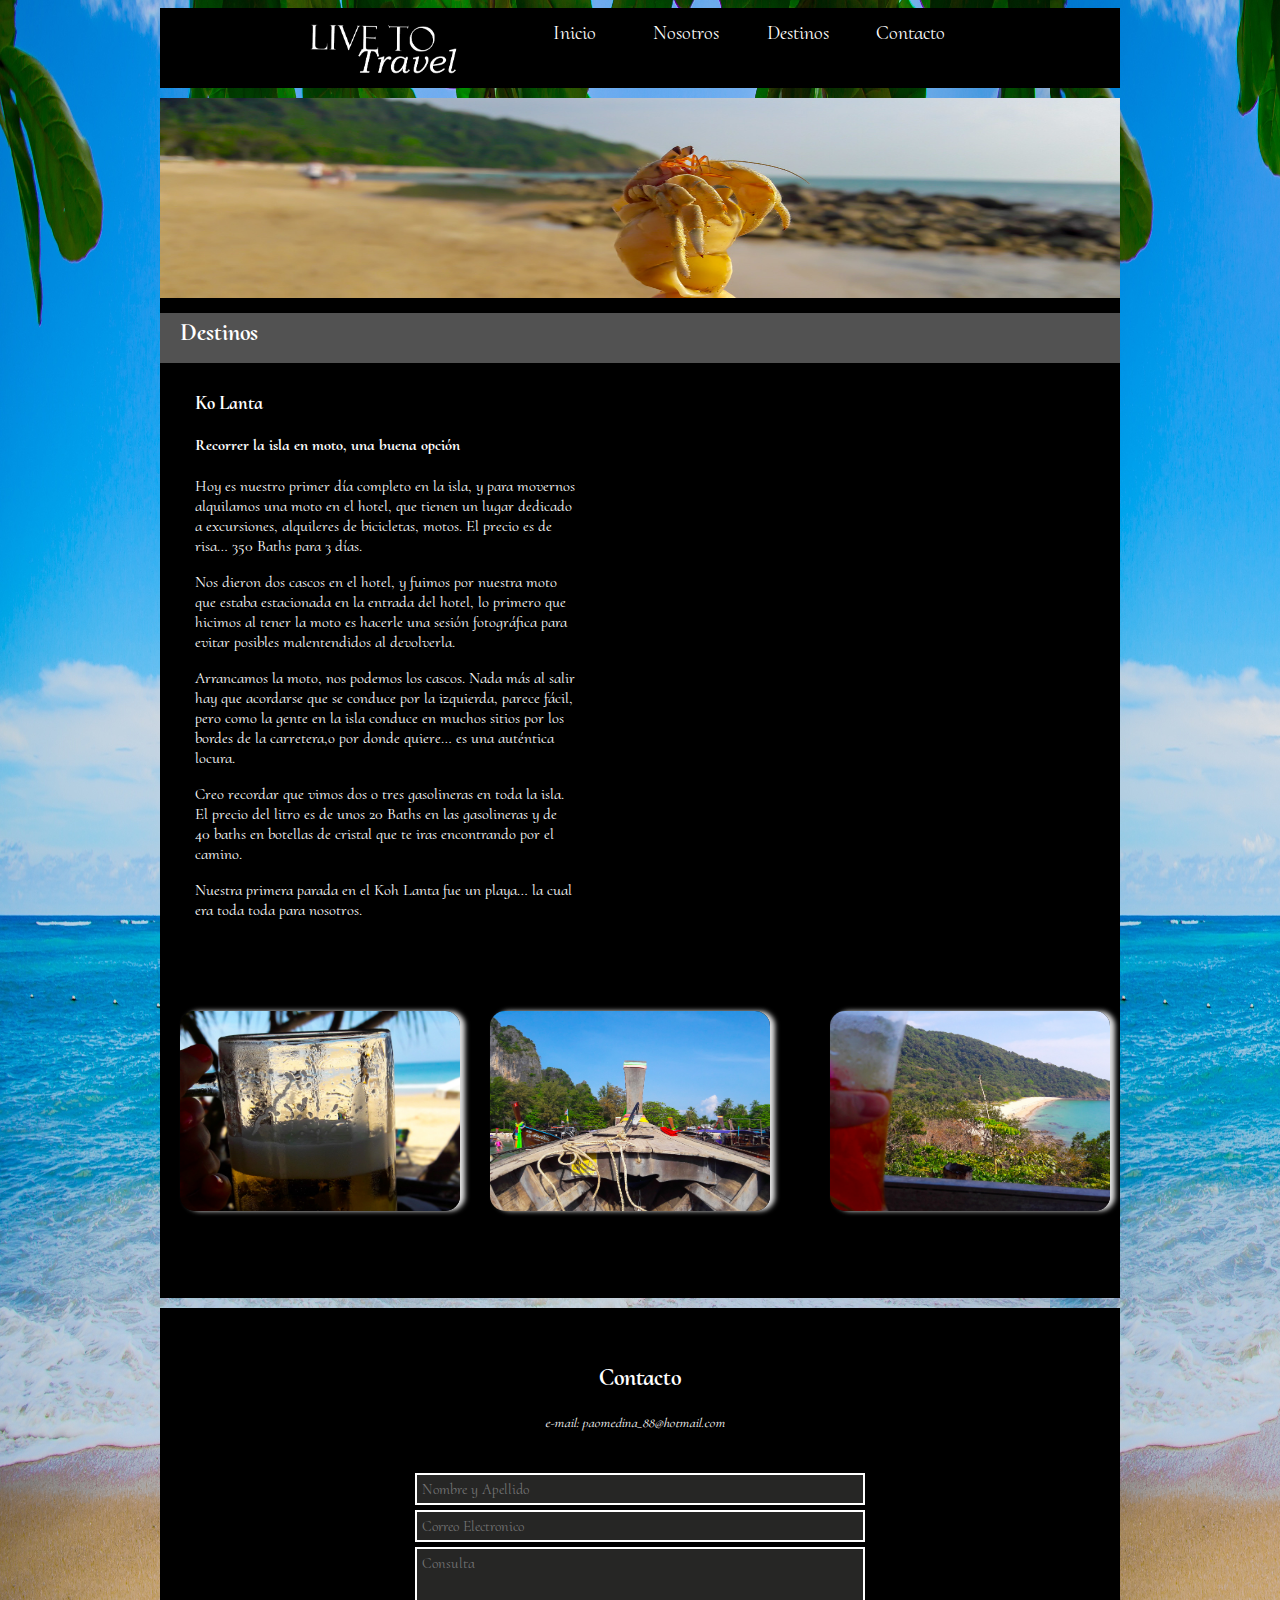
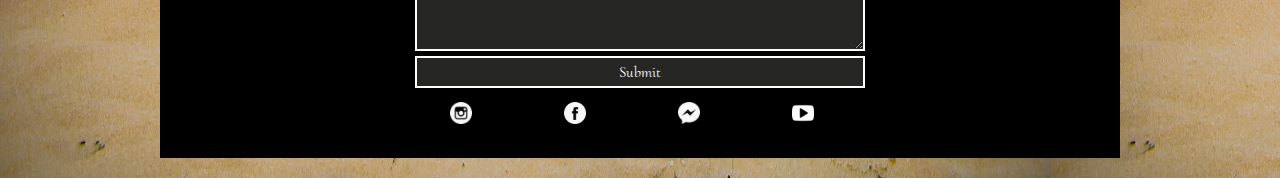
==== commit 09bd40e3: "hasta destino" ====
--- a/destinos.html
+++ b/destinos.html
@@ -54,7 +54,6 @@
         </div>
 
         <div id="galeria">
-            <div id="fotos_destino"></div>
                     <div id="cont_foto_1">
                         <div id="cont_info_1">
                                <h3>Descubri</h3> <p>Pequeñas playas en Ko Lanta, en lo más recondito de la selva.</p>
--- a/estilo.css
+++ b/estilo.css
@@ -103,23 +103,23 @@
     font-size: 16px;
     font-style: normal;
 }
-#contenedores_index {
+#contenedor_izq,#contenedor_cen, #contenedor_der {
     width: 150px;
     height: 250px;
     background-color: rgb(0, 0, 0);
     margin-top: 100px;
     margin-bottom: 100px;
+    box-sizing: border-box;
     border-radius: 0px 0px 15px 15px;
     box-shadow: 5px 0px 7px rgba(255, 255, 255, 0.876);
-    box-sizing: border-box;
-    background-size: 150px 250px;
 }
 #contenedor_izq {
     margin-left: 200px;
     float: left;
-    background-image: url("imagenes/bangkok1_edited.jpg");  
-}
-#cont_izq_text,#cont_cent_text, #cont_der_text {
+    background-image: url("imagenes/bangkok1_edited.jpg");
+    background-size: 150px 250px;
+}
+#cont_izq_text, #cont_cen_text, #cont_der_text {
     color:white;
     text-align: center;
     font-size: 10px;
@@ -131,7 +131,7 @@
 #contenedor_izq:hover #cont_izq_text {
     opacity: 1;
 }
-#boton_izq, #boton_cen, #boton_der {
+#boton_izq, #boton_cen, #boton_der{
     display: block;
     margin-top: 230px;
     margin-bottom: 5px;
@@ -147,7 +147,7 @@
     text-align: center;
     border: 1px white solid;
 }
-#boton_izq a,#boton_cen a,#boton_der a {
+#boton_izq a,#boton_cen a ,#boton_der a {
     text-decoration: none;
     color: white;
 }
@@ -158,6 +158,8 @@
     margin-left: 55px;
     float: left;
     background-image: url("imagenes/playa_edited.jpg");
+    background-size: 150px 250px;
+  
 }
 #contenedor_cen:hover #cont_cen_text {
     opacity: 1;
@@ -170,6 +172,7 @@
     margin-right:200px; 
     float:right;
     background-image: url("imagenes/templo_edited.jpg");
+    background-size: 150px 250px;
 }
 #contenedor_der:hover #cont_der_text {
     opacity: 1;
@@ -213,86 +216,116 @@
     float: left;
     margin-top: 50px;
 }
-#fotos_destino {
+#cont_foto_1,#cont_foto_2, #cont_foto_3{
     width: 280px;
     height: 200px;
     margin-bottom: 30px;
     margin-left: 20px;
     margin-right:10px;
     margin-top: 15px;
-    background-size: 280px 200px;
     box-sizing: border-box;
     border-radius: 15px;
     box-shadow: 5px 0px 5px rgba(255, 255, 255, 0.876);
 }
 #cont_foto_1{
     background-image:url("imagenes/cont_1_edited.jpg");
-    float: left;
-}
-#cont_foto_1 img, #cont_foto_2 img, #cont_foto_3 img {
+    background-size: 280px 200px;
+    float: left;
+}
+#cont_foto_1 img, #cont_foto_2 img,#cont_foto_3 img {
     border-radius: 15px;
     box-shadow: 5px 0px 5px rgba(255, 255, 255, 0.876); 
 }
-#cont_info_1, #cont_info_2, #cont_info_3 {
+#cont_info_1{
     color:white;
     background-color: rgba(68, 68, 67, 0.705);
     width: 280px;
     height: 200px;
+    float: left;
     box-sizing: border-box;
     border-radius: 15px;
     text-align: center;
     opacity: 0;
 }
-#cont_info_1 {
-    float: left;
-}
 #cont_foto_1:hover #cont_info_1{
     opacity: 1;
 }
-#boton_cont_1 a ,#boton_cont_2 a, #boton_cont_3 a{
+#boton_cont_1 a {
     text-decoration: none;
     color: white;
 }
 #cont_foto_2{
     background-image:url("imagenes/cont_2_edited.jpg");
+    background-size: 280px 200px;
     float: left;
 }
 #cont_info_2 {
-    float: left;
+    color:white;
+    background-color: rgba(68, 68, 67, 0.705);
+    width: 280px;
+    height: 200px;
+    float: left;
+    box-sizing: border-box;
+    border-radius: 15px;
+    text-align: center;
+    opacity: 0;
 }
 #cont_foto_2:hover #cont_info_2 {
     opacity: 1;
 }
+#boton_cont_2 a {
+    text-decoration: none;
+    color: white;
+}
 #cont_foto_3 {
-    margin-left: 10px;
-    margin-right:30px;
     background-image:url("imagenes/cont_3_edited.jpg");
+    background-size: 280px 200px;
     float: right;
 }
 #cont_info_3 {
+    color:white;
+    background-color: rgba(68, 68, 67, 0.705);
+    width: 280px;
+    height: 200px;
     float: right;
+    box-sizing: border-box;
+    border-radius: 15px;
+    text-align: center;
+    opacity: 0;
 }
 #cont_foto_3:hover #cont_info_3{
     opacity: 1;
 }
-#texto_nos {
-    color: white;
+#boton_cont_3 a {
+    text-decoration: none;
+    color: white;
+}
+#nosotros_text {
+    color: white;
+    margin-top: 25px;
+    margin-left: 30px;
+    margin-right: 30px;
+    margin-bottom: 10px;
     font-size: 17px;
     text-align: justify;
+}
+#nosotros_text_2{
+    color: white;
+    margin-top: 5px;
+    margin-left: 30px;
     margin-right: 30px;
+    margin-bottom: 5px;
+    font-size: 17px;
+    text-align: justify;
+}
+#nosotros_text_3 {
+    color: white;
+    margin-top: 5px;
     margin-left: 30px;
-}
-#nosotros_text {
-    margin-top: 25px;
-    margin-bottom: 10px;
-}
-#nosotros_text_2{
-    margin-top: 5px;
+    margin-right: 30px;
     margin-bottom: 5px;
-}
-#nosotros_text_3 {
-    margin-top: 5px;
-    margin-bottom: 5px;
+    font-size: 17px;
+    text-align: justify;
 }
 #nos_foto_izq {
     background-image: url(./imagenes/leo2_edited.jpg);
@@ -514,5 +547,5 @@
     padding-left:40px;
 }
 #redes img:hover {
-    width: 26px;
+width: 26px;
 }